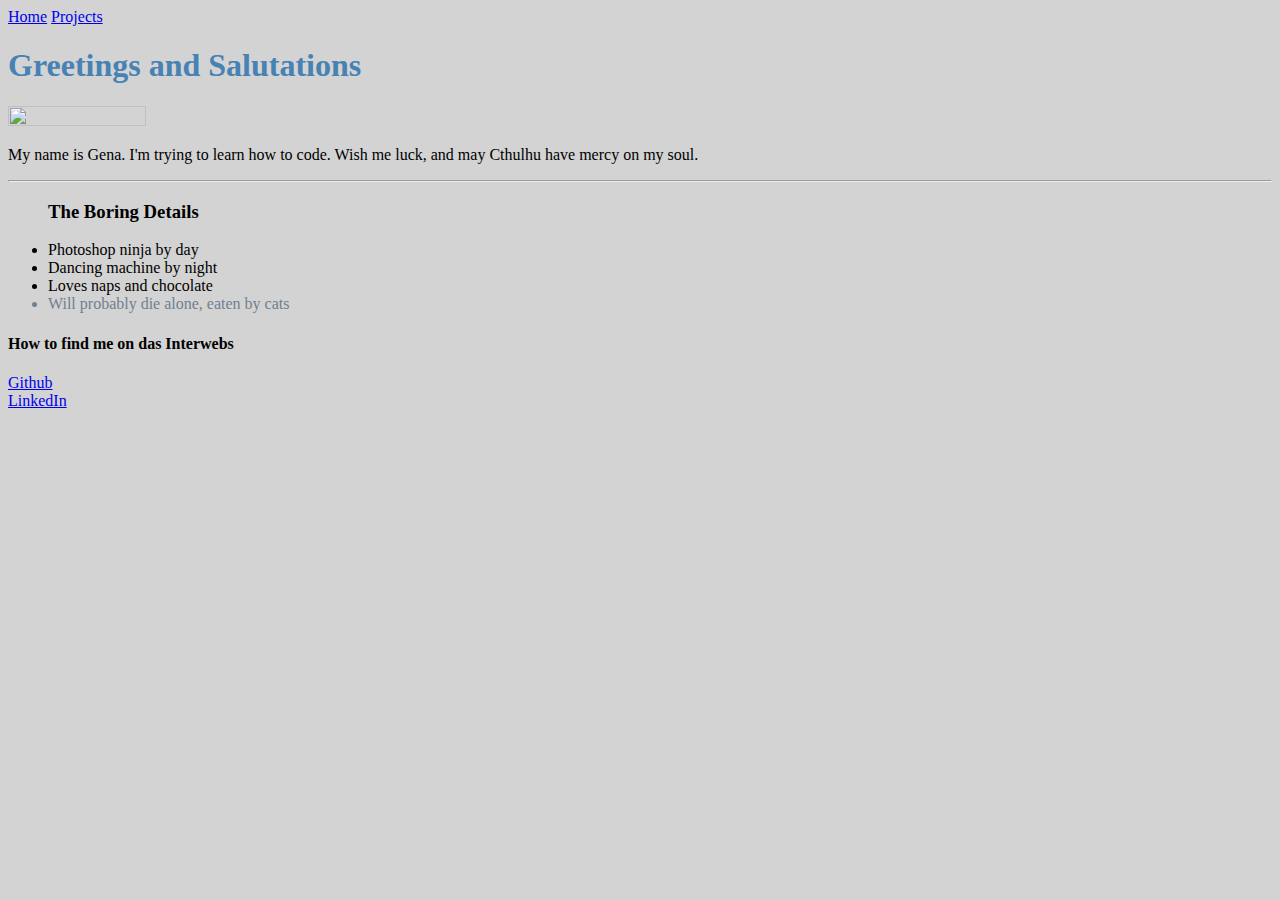
==== index.html @ 8fb86a6d "Added style" ====
<!DOCTYPE html>
<html lang="en">
<head>
  <meta charset="UTF-8">
  <meta name="viewport" content="width=device-width, initial-scale=1.0">
  <meta http-equiv="X-UA-Compatible" content="ie=edge">
  <title>Gena Serey | Web Developer</title>
</head>
<body style="background-color:lightgrey">
  <div>
  <a href="/">Home</a>
  <a href="/projects">Projects</a>
  <h1 style="color:rgb(70,130,180)">Greetings and Salutations</h1>

  <img src="https://scontent.fbna1-1.fna.fbcdn.net/v/t31.0-8/13086943_10209910708674008_185957220178567740_o.jpg?oh=78e01f946bace493c4ea87a7be8e89f0&oe=5901F955" style="width: 33%; height: 33%"/>​

  <p>My name is Gena. I'm trying to learn how to code. Wish me luck, and may Cthulhu have mercy on my soul.
</p>
<hr>
<ul><h3>The Boring Details</h3>
  <li>Photoshop ninja by day</li>
  <li>Dancing machine by night</li>
  <li>Loves naps and chocolate</li>
  <li style="color:rgb(112,128,144)">Will probably die alone, eaten by cats</li>
</ul>

<!-- ermahgerhd comments i only have one cat but there's always room for more
-->

<h4>How to find me on das Interwebs</h4>
<a href="https://github.com/genaserey">Github</a><br>
<a href="https://www.linkedin.com/in/gena-serey-2a952621">LinkedIn</a><br>

</div>

</body>
</html>
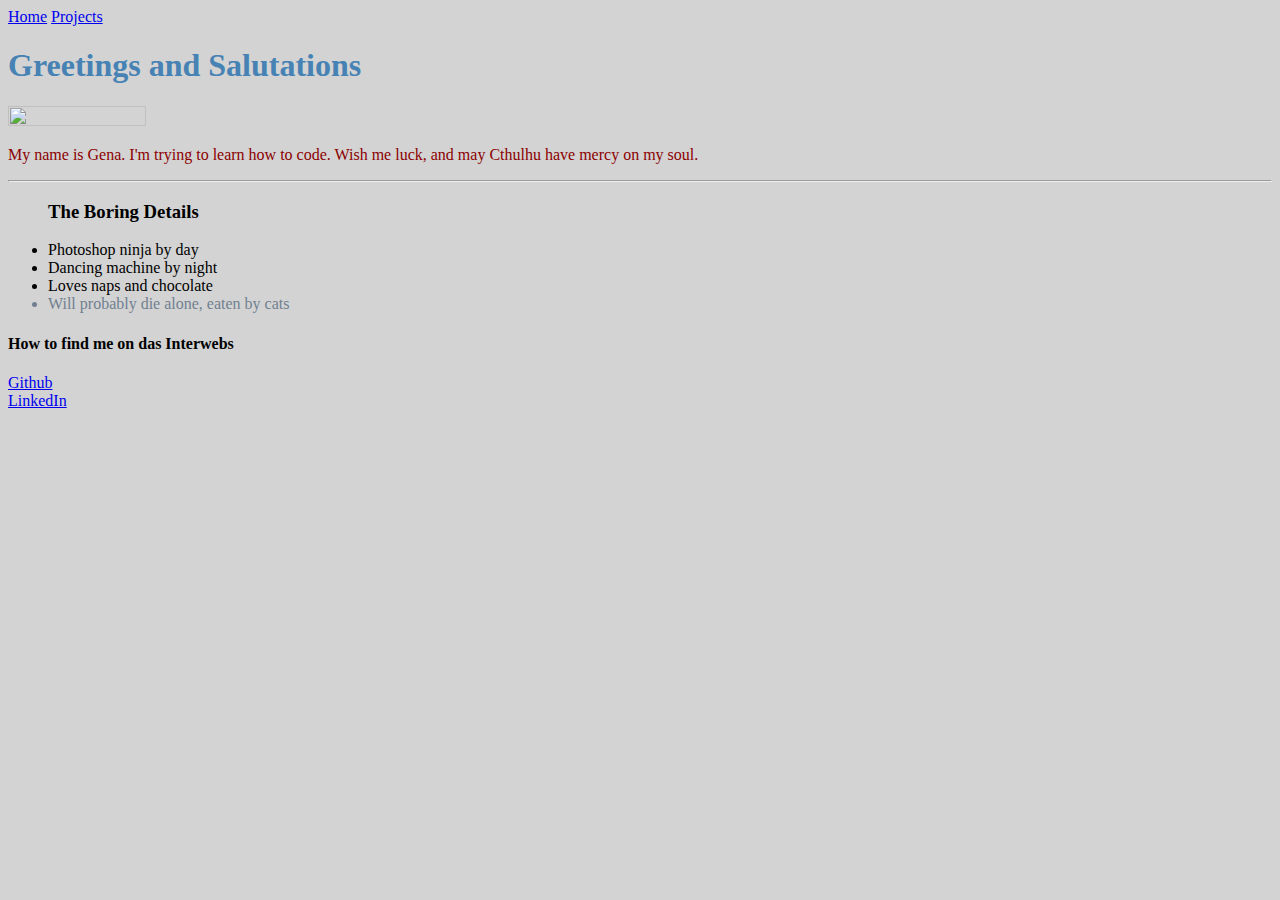
==== commit 24d6355e: "Converted inline style to style tag" ====
--- a/index.html
+++ b/index.html
@@ -5,12 +5,21 @@
   <meta name="viewport" content="width=device-width, initial-scale=1.0">
   <meta http-equiv="X-UA-Compatible" content="ie=edge">
   <title>Gena Serey | Web Developer</title>
+  <style>
+   h1 {
+    color: rgb(70,130,180);
+  }
+  p {
+    color: rgb(139,0,0);
+
+  }
+  </style>
 </head>
 <body style="background-color:lightgrey">
   <div>
   <a href="/">Home</a>
   <a href="/projects">Projects</a>
-  <h1 style="color:rgb(70,130,180)">Greetings and Salutations</h1>
+  <h1>Greetings and Salutations</h1>
 
   <img src="https://scontent.fbna1-1.fna.fbcdn.net/v/t31.0-8/13086943_10209910708674008_185957220178567740_o.jpg?oh=78e01f946bace493c4ea87a7be8e89f0&oe=5901F955" style="width: 33%; height: 33%"/>​
 
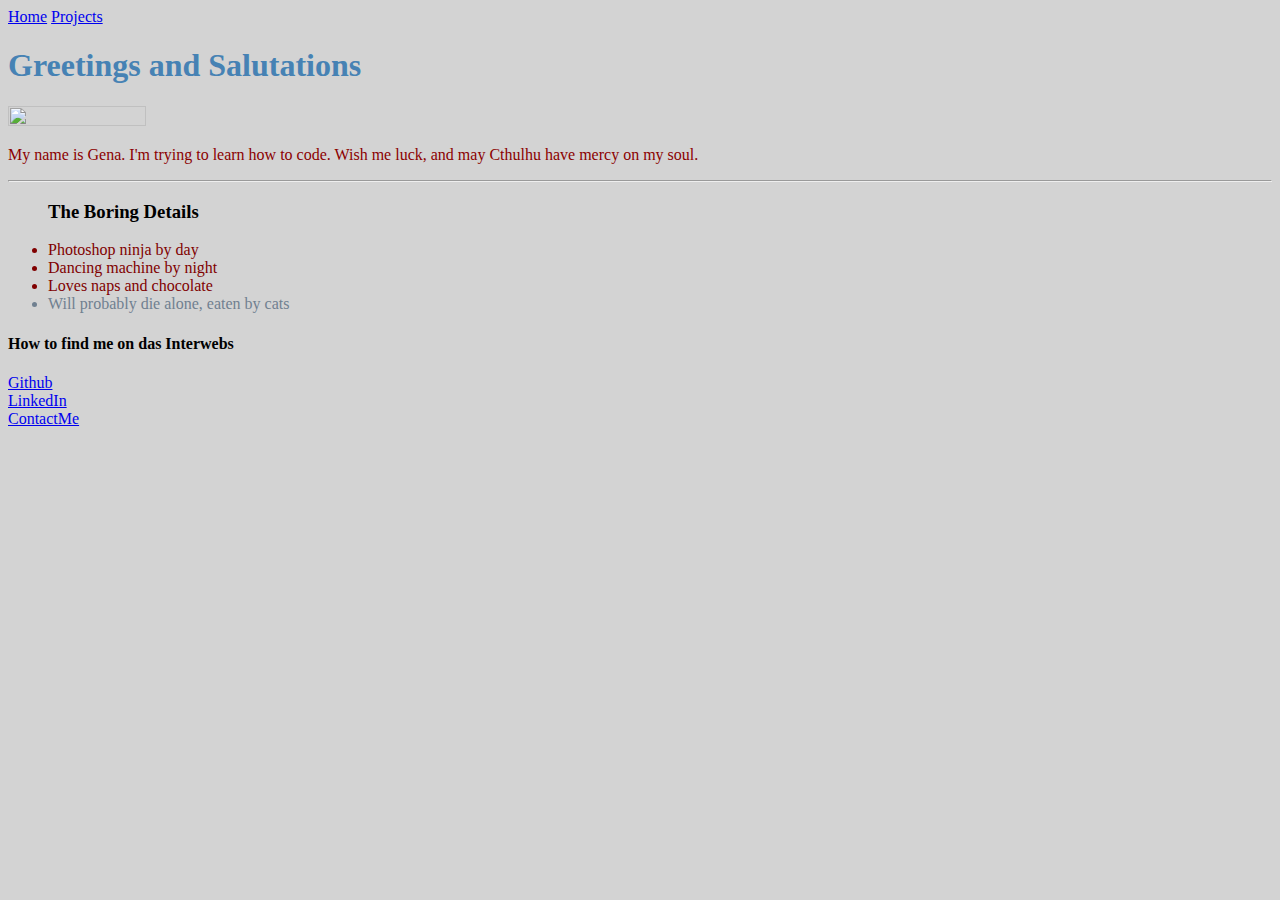
==== commit bd6b0a69: "Added email contact" ====
--- a/index.html
+++ b/index.html
@@ -11,14 +11,19 @@
   }
   p {
     color: rgb(139,0,0);
-
+  }
+  li {
+    color: rgb(128,0,0)
+  }
+  #special {
+    color: rgb(112,128,144)
   }
   </style>
 </head>
 <body style="background-color:lightgrey">
   <div>
   <a href="/">Home</a>
-  <a href="/projects">Projects</a>
+  <a href="/projects/index.html">Projects</a>
   <h1>Greetings and Salutations</h1>
 
   <img src="https://scontent.fbna1-1.fna.fbcdn.net/v/t31.0-8/13086943_10209910708674008_185957220178567740_o.jpg?oh=78e01f946bace493c4ea87a7be8e89f0&oe=5901F955" style="width: 33%; height: 33%"/>​
@@ -30,7 +35,8 @@
   <li>Photoshop ninja by day</li>
   <li>Dancing machine by night</li>
   <li>Loves naps and chocolate</li>
-  <li style="color:rgb(112,128,144)">Will probably die alone, eaten by cats</li>
+  <li id="special">Will probably die alone, eaten by cats</li>
+
 </ul>
 
 <!-- ermahgerhd comments i only have one cat but there's always room for more
@@ -39,7 +45,7 @@
 <h4>How to find me on das Interwebs</h4>
 <a href="https://github.com/genaserey">Github</a><br>
 <a href="https://www.linkedin.com/in/gena-serey-2a952621">LinkedIn</a><br>
-
+<a href="mailto:genaserey@gmail.com?Subject=Contact">ContactMe</a>
 </div>
 
 </body>
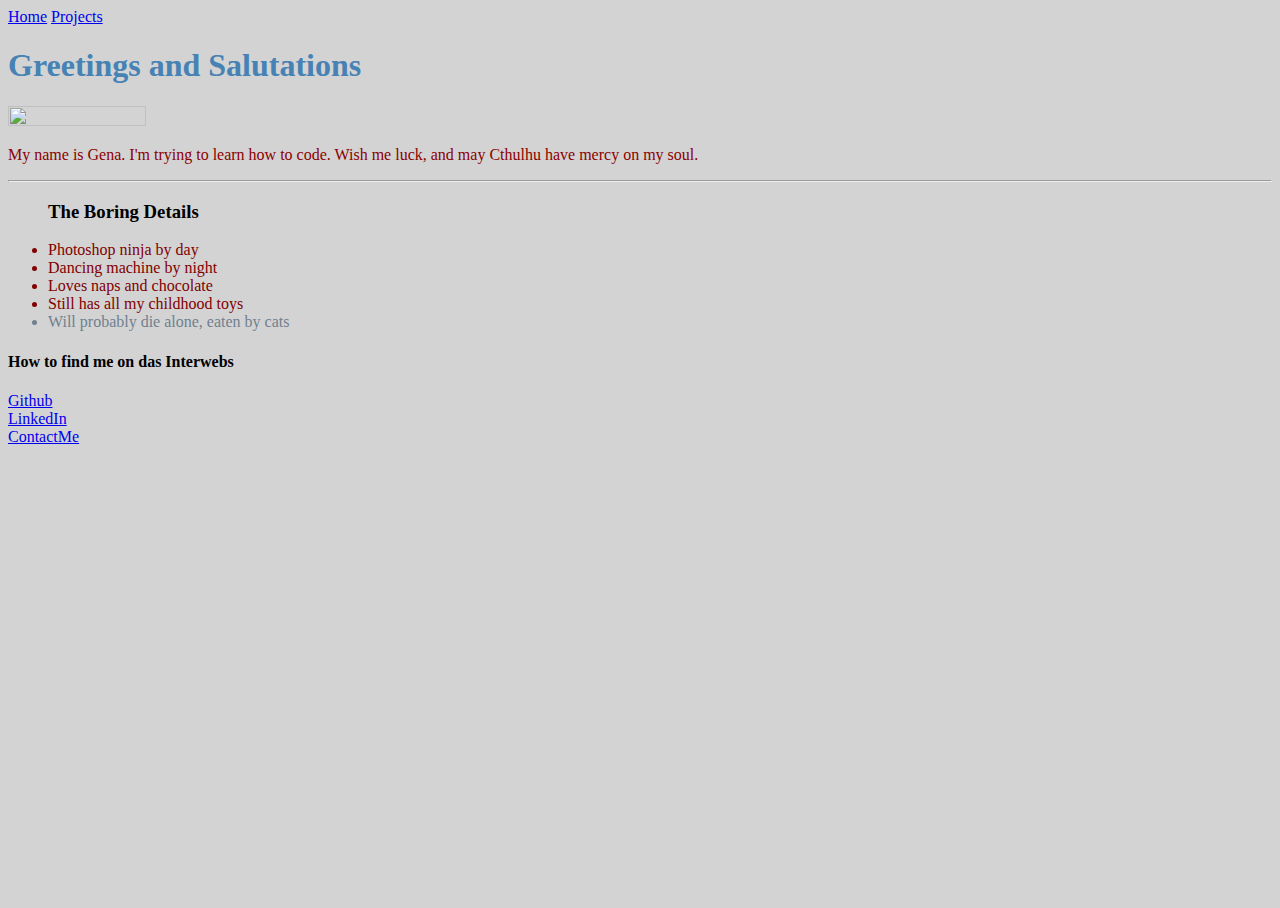
==== commit e49bee5f: "Add Location" ====
--- a/index.html
+++ b/index.html
@@ -35,17 +35,23 @@
   <li>Photoshop ninja by day</li>
   <li>Dancing machine by night</li>
   <li>Loves naps and chocolate</li>
+  <li>Still has all my childhood toys</li>
   <li id="special">Will probably die alone, eaten by cats</li>
-
 </ul>
-
 <!-- ermahgerhd comments i only have one cat but there's always room for more
 -->
 
 <h4>How to find me on das Interwebs</h4>
 <a href="https://github.com/genaserey">Github</a><br>
 <a href="https://www.linkedin.com/in/gena-serey-2a952621">LinkedIn</a><br>
-<a href="mailto:genaserey@gmail.com?Subject=Contact">ContactMe</a>
+<a href="mailto:genaserey@gmail.com?Subject=Contact">ContactMe</a><br>
+<iframe
+  width="600"
+  height="450"
+  frameborder="0" style="border:0"
+  src="https://www.google.com/maps/embed/v1/place?key=AIzaSyAng2yX8GPNudtx-_P4XIkzcHPQGjR9EOI&q=Nashville" allowfullscreen>
+
+</iframe>
 </div>
 
 </body>
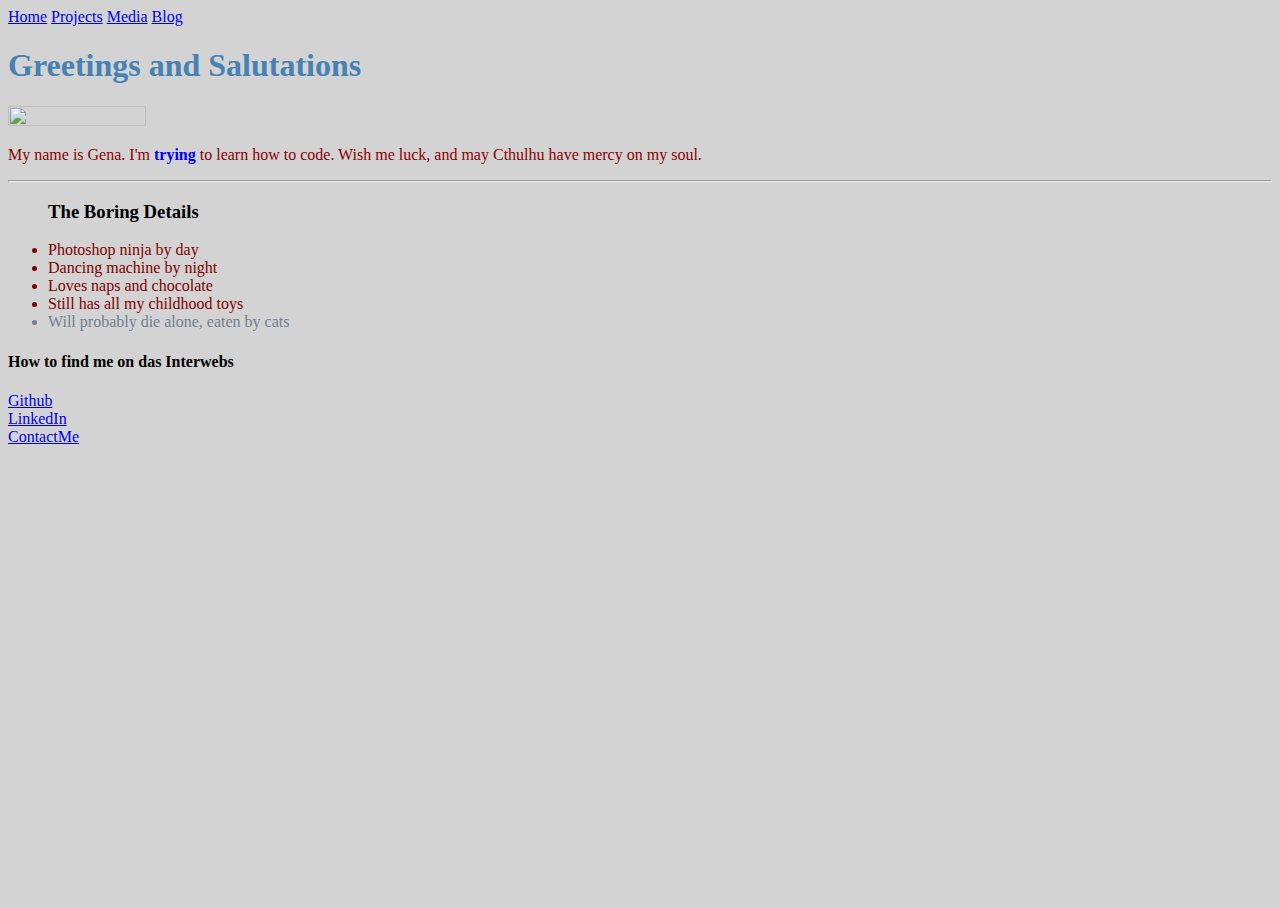
==== commit bdaa6d93: "Added blog link" ====
--- a/index.html
+++ b/index.html
@@ -18,17 +18,23 @@
   #special {
     color: rgb(112,128,144)
   }
+  .highlight{
+    color: blue;
+    font-weight:bold;
+  }
   </style>
 </head>
 <body style="background-color:lightgrey">
   <div>
   <a href="/">Home</a>
   <a href="/projects/index.html">Projects</a>
+  <a href="/media/index.html">Media</a>
+  <a href="/blog/index.html">Blog</a>
   <h1>Greetings and Salutations</h1>
 
   <img src="https://scontent.fbna1-1.fna.fbcdn.net/v/t31.0-8/13086943_10209910708674008_185957220178567740_o.jpg?oh=78e01f946bace493c4ea87a7be8e89f0&oe=5901F955" style="width: 33%; height: 33%"/>​
 
-  <p>My name is Gena. I'm trying to learn how to code. Wish me luck, and may Cthulhu have mercy on my soul.
+  <p>My name is Gena. I'm <span class="highlight">trying</span> to learn how to code. Wish me luck, and may Cthulhu have mercy on my soul.
 </p>
 <hr>
 <ul><h3>The Boring Details</h3>
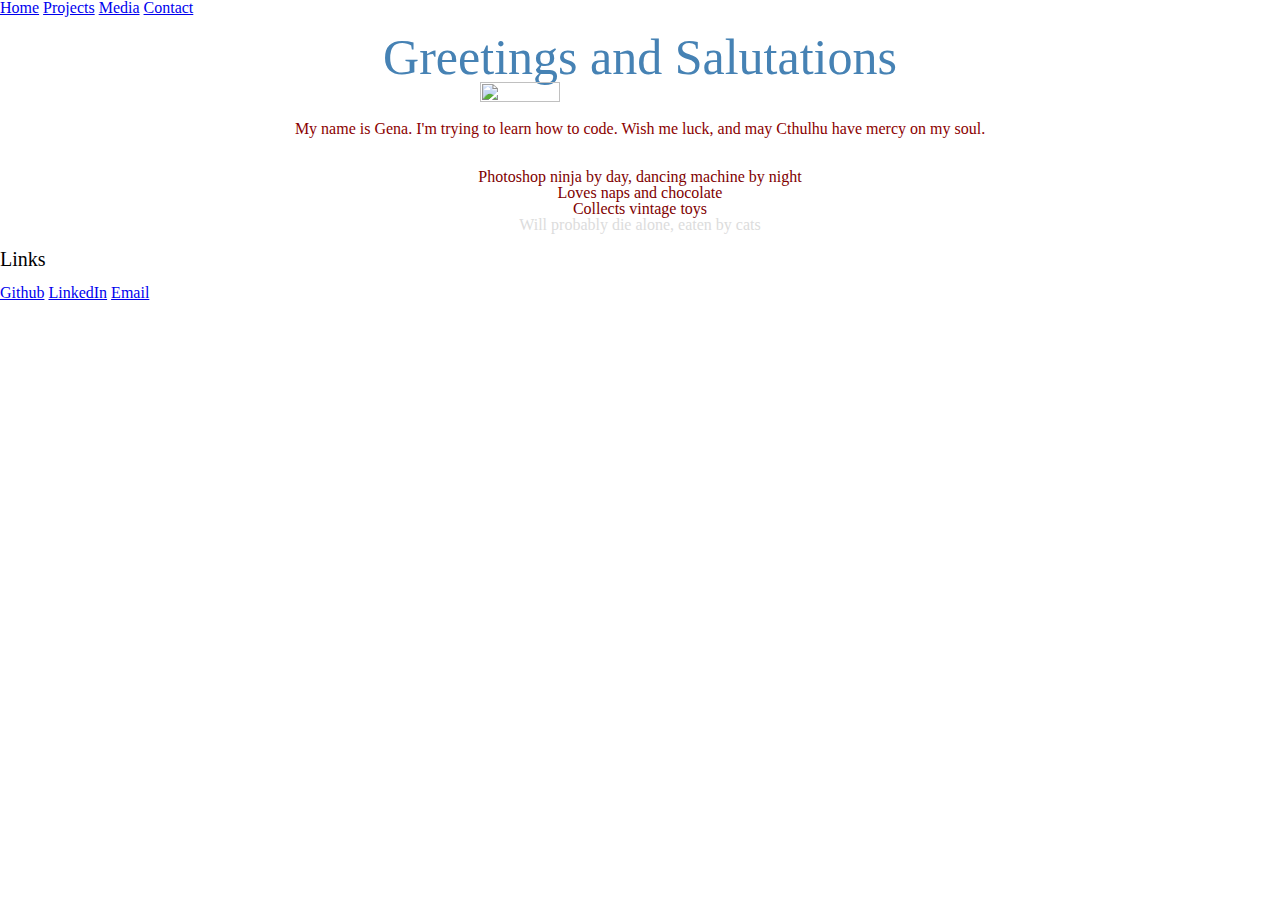
==== commit 0180cec1: "Week 2 day 3" ====
--- a/index.html
+++ b/index.html
@@ -5,52 +5,46 @@
   <meta name="viewport" content="width=device-width, initial-scale=1.0">
   <meta http-equiv="X-UA-Compatible" content="ie=edge">
   <title>Gena Serey | Web Developer</title>
-  <style>
-   h1 {
-    color: rgb(70,130,180);
-  }
-  p {
-    color: rgb(139,0,0);
-  }
-  li {
-    color: rgb(128,0,0)
-  }
-  #special {
-    color: rgb(112,128,144)
-  }
-  .highlight{
-    color: blue;
-    font-weight:bold;
-  }
-  </style>
+  <link type="text/css" rel="stylesheet" href="css/style.css"/>
+
 </head>
-<body style="background-color:lightgrey">
-  <div>
-  <a href="/">Home</a>
-  <a href="/projects/index.html">Projects</a>
-  <a href="/media/index.html">Media</a>
-  <a href="/blog/index.html">Blog</a>
-  <h1>Greetings and Salutations</h1>
+<body>
 
-  <img src="https://scontent.fbna1-1.fna.fbcdn.net/v/t31.0-8/13086943_10209910708674008_185957220178567740_o.jpg?oh=78e01f946bace493c4ea87a7be8e89f0&oe=5901F955" style="width: 33%; height: 33%"/>​
+  <ul id="nav" >
+   <a href="/">Home</a>
+   <a href="/projects/index.html">Projects</a>
+   <a href="/media/index.html">Media</a>
+   <a href="/contact.index.html">Contact</a>
+  </ul>
+  <br>
 
-  <p>My name is Gena. I'm <span class="highlight">trying</span> to learn how to code. Wish me luck, and may Cthulhu have mercy on my soul.
+<h1>Greetings and Salutations</h1>
+
+<img class="center" src="https://scontent.fbna1-1.fna.fbcdn.net/v/t31.0-8/13086943_10209910708674008_185957220178567740_o.jpg?oh=78e01f946bace493c4ea87a7be8e89f0&oe=5901F955" style="width: 25%; height: 25%"/>​
+
+<p class="text-center">My name is Gena. I'm trying to learn how to code. Wish me luck, and may Cthulhu have mercy on my soul.
 </p>
-<hr>
-<ul><h3>The Boring Details</h3>
-  <li>Photoshop ninja by day</li>
-  <li>Dancing machine by night</li>
+<br>
+<div class="text-center">
+  <h3></h3><br>
+<ul>
+  <li>Photoshop ninja by day, dancing machine by night</li>
   <li>Loves naps and chocolate</li>
-  <li>Still has all my childhood toys</li>
+  <li>Collects vintage toys</li>
   <li id="special">Will probably die alone, eaten by cats</li>
 </ul>
+</div>
+<br>
 <!-- ermahgerhd comments i only have one cat but there's always room for more
 -->
-
-<h4>How to find me on das Interwebs</h4>
-<a href="https://github.com/genaserey">Github</a><br>
-<a href="https://www.linkedin.com/in/gena-serey-2a952621">LinkedIn</a><br>
-<a href="mailto:genaserey@gmail.com?Subject=Contact">ContactMe</a><br>
+<div>
+ <h3>Links</h3><br>
+ <ul>
+  <a href="https://github.com/genaserey">Github</a>
+  <a href="https://www.linkedin.com/in/gena-serey-2a952621">LinkedIn</a>
+  <a href="mailto:genaserey@gmail.com?Subject=Contact">Email</a>
+ </ul>
+</div>
 <iframe
   width="600"
   height="450"
--- a/css/style.css
+++ b/css/style.css
@@ -0,0 +1,129 @@
+/* http://meyerweb.com/eric/tools/css/reset/
+   v2.0 | 20110126
+   License: none (public domain)
+*/
+
+html, body, div, span, applet, object, iframe,
+h1, h2, h3, h4, h5, h6, p, blockquote, pre,
+a, abbr, acronym, address, big, cite, code,
+del, dfn, em, img, ins, kbd, q, s, samp,
+small, strike, strong, sub, sup, tt, var,
+b, u, i, center,
+dl, dt, dd, ol, ul, li,
+fieldset, form, label, legend,
+table, caption, tbody, tfoot, thead, tr, th, td,
+article, aside, canvas, details, embed,
+figure, figcaption, footer, header, hgroup,
+menu, nav, output, ruby, section, summary,
+time, mark, audio, video {
+	margin: 0;
+	padding: 0;
+	border: 0;
+	font-size: 100%;
+	font: inherit;
+	vertical-align: baseline;
+}
+/* HTML5 display-role reset for older browsers */
+article, aside, details, figcaption, figure,
+footer, header, hgroup, menu, nav, section {
+	display: block;
+}
+body {
+	line-height: 1;
+}
+
+img.center {
+    margin: 0 auto;
+    display: block;
+}
+
+.text-left {
+    text-align: left;
+}
+
+.text-center {
+    text-align: center;
+}
+
+.text-right {
+    text-align: right;
+}
+ol, ul {
+	list-style: none;
+}
+blockquote, q {
+	quotes: none;
+}
+blockquote:before, blockquote:after,
+q:before, q:after {
+	content: '';
+	content: none;
+}
+table {
+	border-collapse: collapse;
+	border-spacing: 0;
+}
+
+.container{
+  max-width: 960 px;
+  margin: 0 auto;
+}
+
+input[type"radio"] {
+}
+
+h1 {
+ color: rgb(70,130,180);
+ text-align: center;
+ font-size: 50px;
+}
+
+h2 {
+  font-size: 40px;
+}
+
+h3 {
+  font-size: 20px;
+}
+
+p {
+ color: rgb(139,0,0);
+}
+
+li {
+ color: rgb(128,0,0)
+}
+
+#special {
+ color: rgb(220,220,220)
+}
+
+.highlight{
+ color: blue;
+ font-weight:bold;
+}
+
+#nav li {
+  list-style-type: none;
+}
+
+
+#nav {
+  position: relative;
+  margin: 0;
+  padding: 0;
+}
+
+#content {
+    width: 75%;
+    float: left;
+}
+
+#sidebar {
+  width: 25%;
+  float: left;
+}
+
+footer {
+  font-size:.25em;
+}
